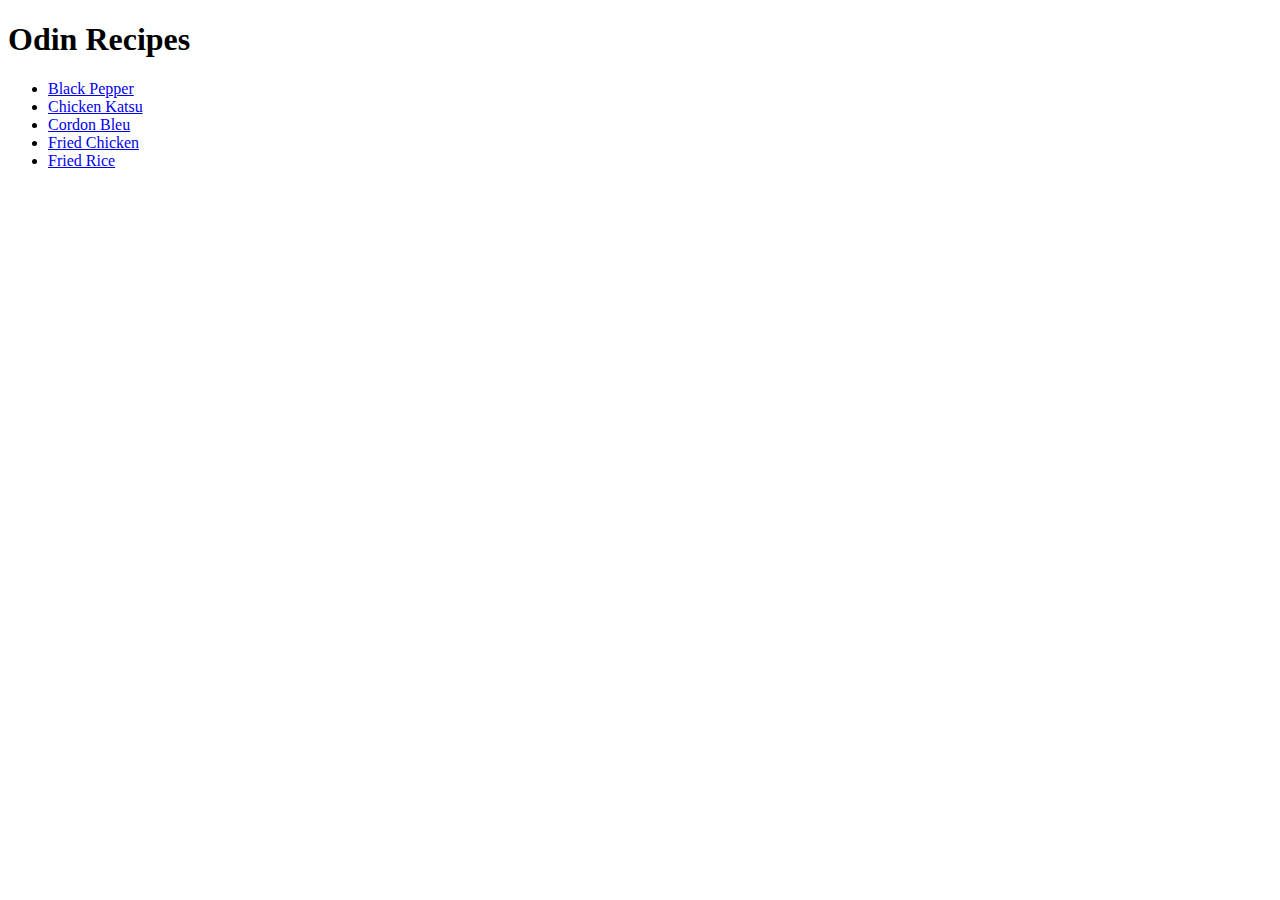
==== index.html @ 27329235 "Added Recipe Link to Index.html" ====
<!DOCTYPE html>
<html lang="en">
    <head>
        <meta charset="utf-8">
        <title>Oding Recipes</title>
    </head>
    <body>
        <h1>Odin Recipes</h1>
        <ul>
            <li><a href="recipes/blackpepper-beef.html"> Black Pepper </a></li>
            <li><a href="recipes/chicken-katsu.html"> Chicken Katsu </a></li>
            <li><a href="recipes/cordon-bleu.html">Cordon Bleu</a></li>
            <li><a href="recipes/fried-chicken.html">Fried Chicken</a></li>
            <li><a href="recipes/fried-rice.html">Fried Rice</a></li>
        </ul>
    </body>
</html>
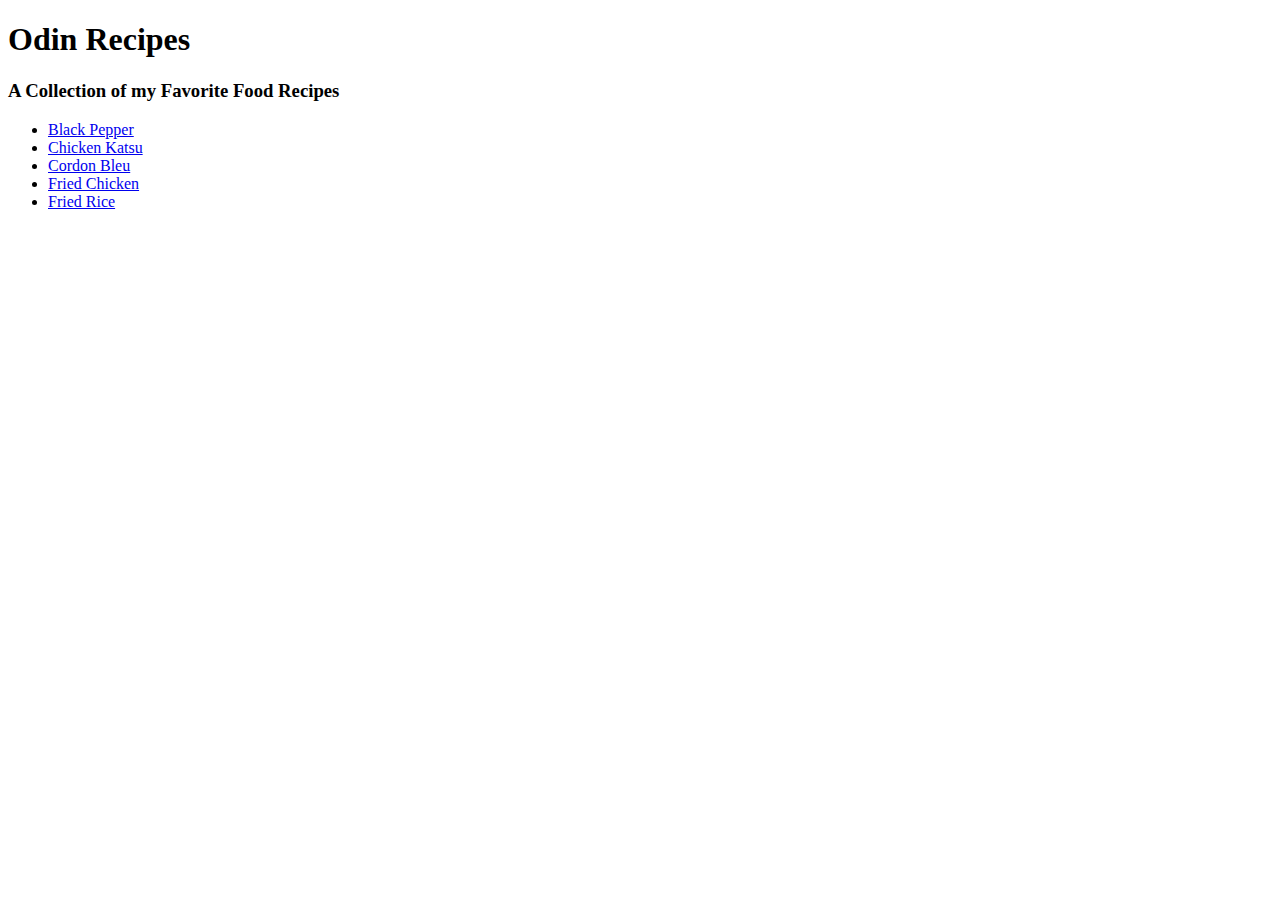
==== commit 6763c1ac: "added new messege in index.html" ====
--- a/index.html
+++ b/index.html
@@ -6,6 +6,7 @@
     </head>
     <body>
         <h1>Odin Recipes</h1>
+        <h3>A Collection of my Favorite Food Recipes</h3>
         <ul>
             <li><a href="recipes/blackpepper-beef.html"> Black Pepper </a></li>
             <li><a href="recipes/chicken-katsu.html"> Chicken Katsu </a></li>
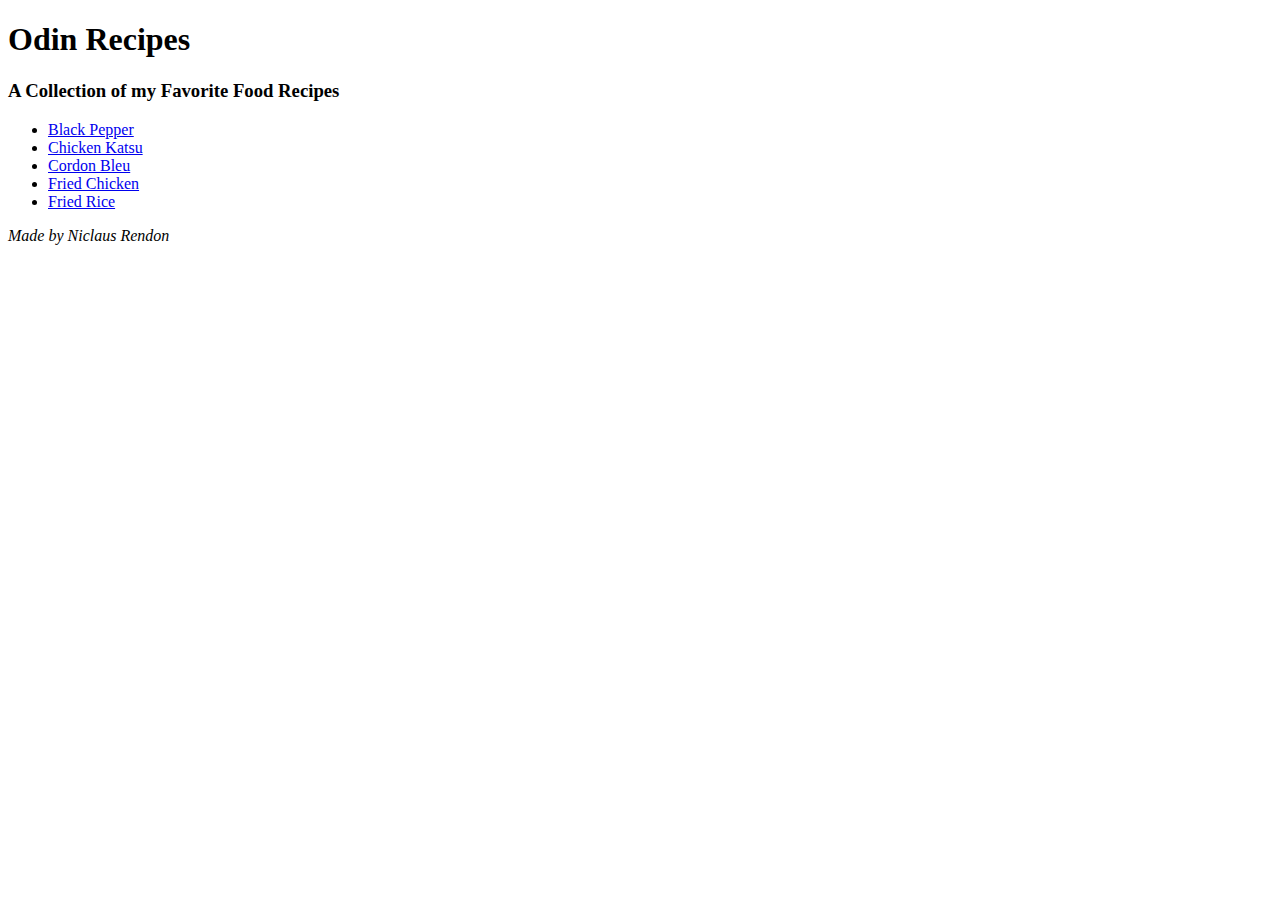
==== commit 4ad9f303: "Added Author in main page" ====
--- a/index.html
+++ b/index.html
@@ -2,7 +2,7 @@
 <html lang="en">
     <head>
         <meta charset="utf-8">
-        <title>Oding Recipes</title>
+        <title>Odin Recipes</title>
     </head>
     <body>
         <h1>Odin Recipes</h1>
@@ -14,5 +14,7 @@
             <li><a href="recipes/fried-chicken.html">Fried Chicken</a></li>
             <li><a href="recipes/fried-rice.html">Fried Rice</a></li>
         </ul>
+        <p><em>Made by Niclaus Rendon</em></p>
+        
     </body>
 </html>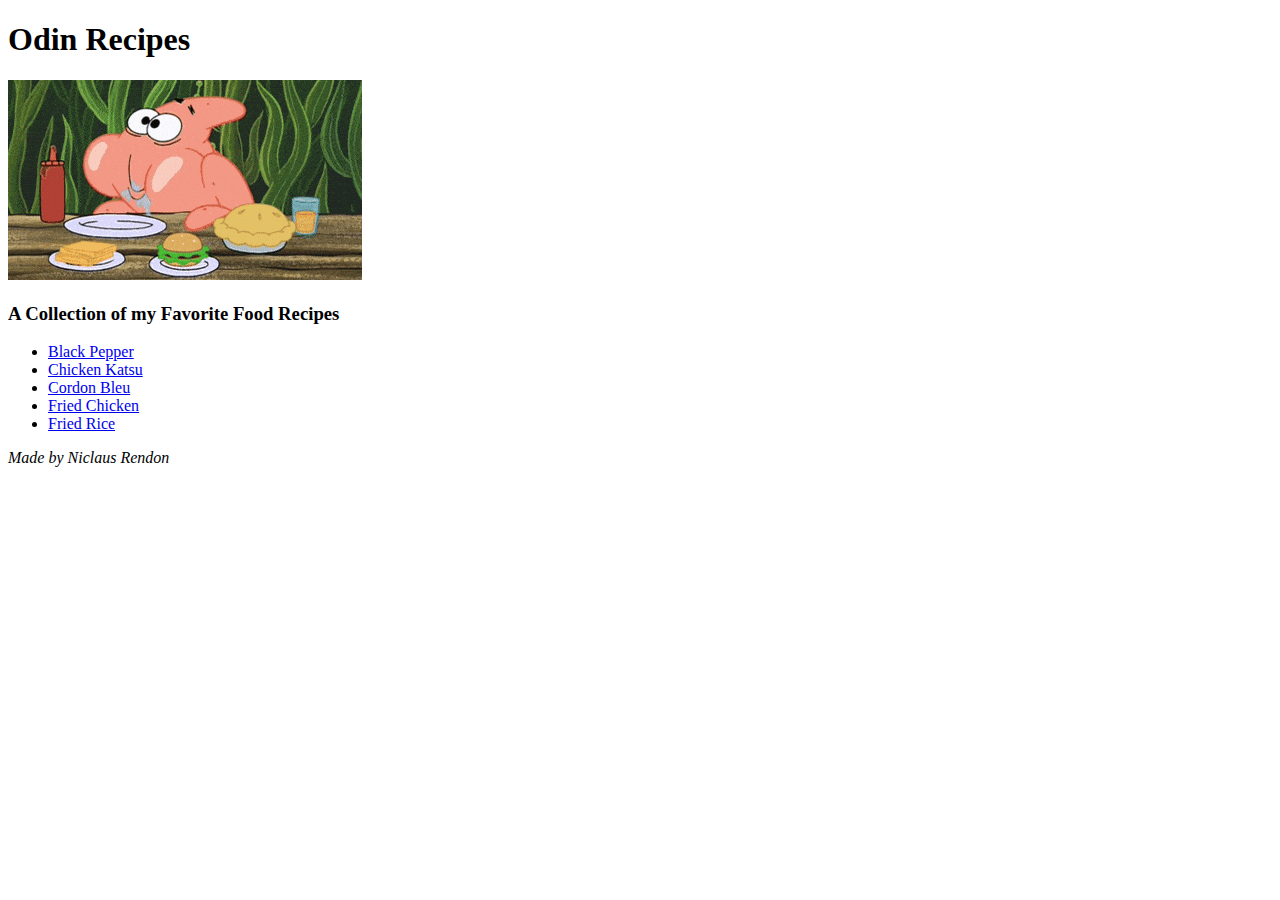
==== commit 665e4ebc: "Added Gif at main page" ====
--- a/index.html
+++ b/index.html
@@ -6,6 +6,7 @@
     </head>
     <body>
         <h1>Odin Recipes</h1>
+        <img src="./img/eating.gif" alt="eating food">
         <h3>A Collection of my Favorite Food Recipes</h3>
         <ul>
             <li><a href="recipes/blackpepper-beef.html"> Black Pepper </a></li>
@@ -15,6 +16,6 @@
             <li><a href="recipes/fried-rice.html">Fried Rice</a></li>
         </ul>
         <p><em>Made by Niclaus Rendon</em></p>
-        
+
     </body>
 </html>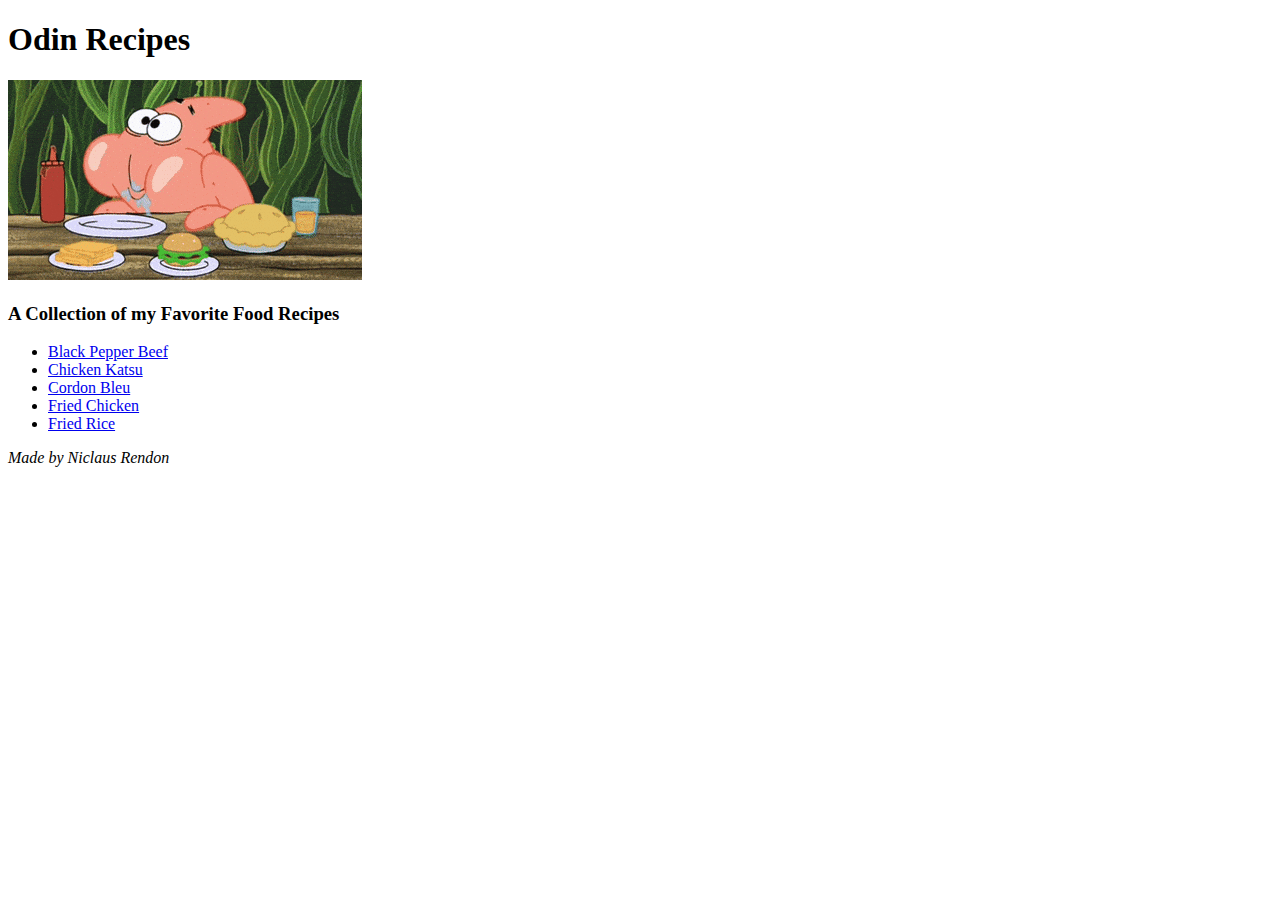
==== commit f650c455: "Change name of black pepper beef link" ====
--- a/index.html
+++ b/index.html
@@ -9,7 +9,7 @@
         <img src="./img/eating.gif" alt="eating food">
         <h3>A Collection of my Favorite Food Recipes</h3>
         <ul>
-            <li><a href="recipes/blackpepper-beef.html"> Black Pepper </a></li>
+            <li><a href="recipes/blackpepper-beef.html"> Black Pepper Beef</a></li>
             <li><a href="recipes/chicken-katsu.html"> Chicken Katsu </a></li>
             <li><a href="recipes/cordon-bleu.html">Cordon Bleu</a></li>
             <li><a href="recipes/fried-chicken.html">Fried Chicken</a></li>
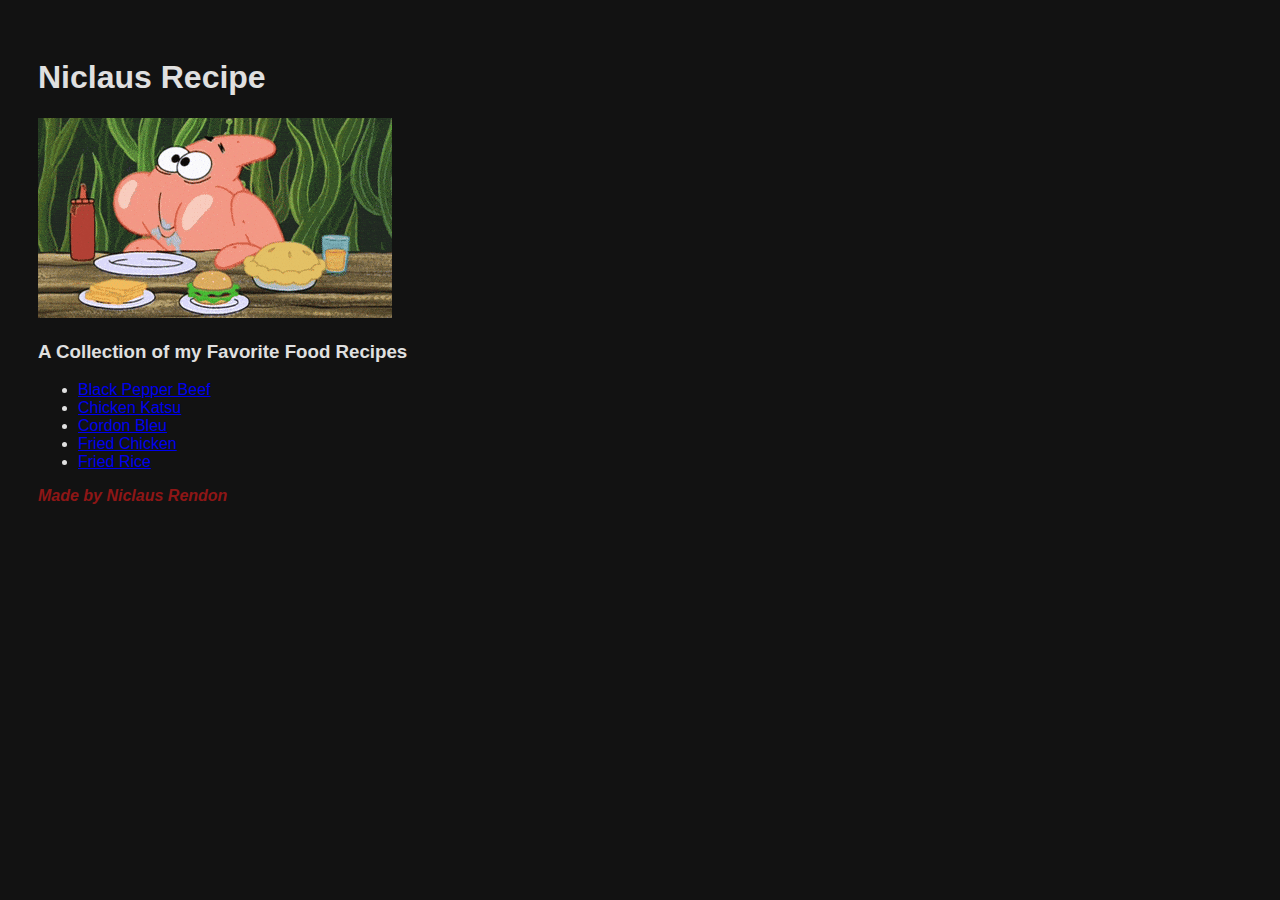
==== commit 868e9653: "Added Style in Index Html" ====
--- a/index.html
+++ b/index.html
@@ -3,11 +3,12 @@
     <head>
         <meta charset="utf-8">
         <title>Odin Recipes</title>
+        <link rel="stylesheet" href="style.css">
     </head>
-    <body>
-        <h1>Odin Recipes</h1>
+    <body class="body">
+        <h1 class="title">Niclaus Recipe</h1>
         <img src="./img/eating.gif" alt="eating food">
-        <h3>A Collection of my Favorite Food Recipes</h3>
+        <h3 class="title sub">A Collection of my Favorite Food Recipes</h3>
         <ul>
             <li><a href="recipes/blackpepper-beef.html"> Black Pepper Beef</a></li>
             <li><a href="recipes/chicken-katsu.html"> Chicken Katsu </a></li>
@@ -15,7 +16,7 @@
             <li><a href="recipes/fried-chicken.html">Fried Chicken</a></li>
             <li><a href="recipes/fried-rice.html">Fried Rice</a></li>
         </ul>
-        <p><em>Made by Niclaus Rendon</em></p>
+        <p class="credits"><em>Made by Niclaus Rendon</em></p>
 
     </body>
 </html>--- a/style.css
+++ b/style.css
@@ -0,0 +1,20 @@
+.body{
+    background-color: #121212;
+    color: #E0E0E0;
+    font-family: Arial, Helvetica, sans-serif;
+    text-align: left;
+    padding: 30px;
+    
+    
+}
+
+.credits{
+    color: #8E1616;
+    font-weight: bold;
+    animation:alternate-reverse; 
+}
+
+.li:hover{
+    background-color: #FF79C6;
+}
+
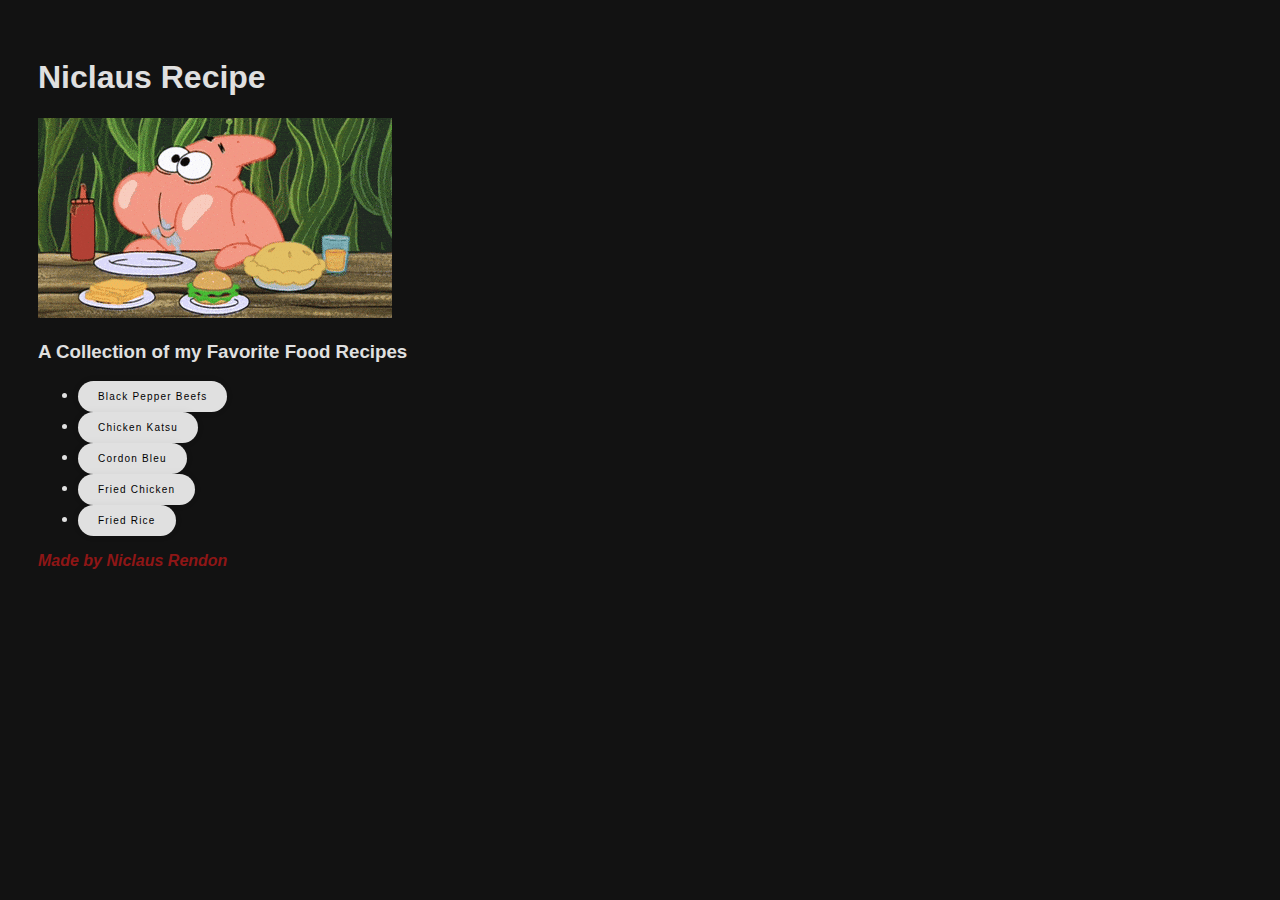
==== commit 88b77fe6: "Change Link to Link Button" ====
--- a/index.html
+++ b/index.html
@@ -10,11 +10,11 @@
         <img src="./img/eating.gif" alt="eating food">
         <h3 class="title sub">A Collection of my Favorite Food Recipes</h3>
         <ul>
-            <li><a href="recipes/blackpepper-beef.html"> Black Pepper Beef</a></li>
-            <li><a href="recipes/chicken-katsu.html"> Chicken Katsu </a></li>
-            <li><a href="recipes/cordon-bleu.html">Cordon Bleu</a></li>
-            <li><a href="recipes/fried-chicken.html">Fried Chicken</a></li>
-            <li><a href="recipes/fried-rice.html">Fried Rice</a></li>
+            <li><a href="recipes/blackpepper-beef.html"><button>Black Pepper Beefs</button> </a></li>
+            <li><a href="recipes/chicken-katsu.html"> <button>Chicken Katsu</button> </a></li>
+            <li><a href="recipes/cordon-bleu.html"> <button>Cordon Bleu</button></a></li>
+            <li><a href="recipes/fried-chicken.html"><button>Fried Chicken</button></a></li>
+            <li><a href="recipes/fried-rice.html"><button>Fried Rice</button></a></li>
         </ul>
         <p class="credits"><em>Made by Niclaus Rendon</em></p>
 
--- a/style.css
+++ b/style.css
@@ -18,3 +18,33 @@
     background-color: #FF79C6;
 }
 
+/* From Uiverse.io by barisdogansutcu */ 
+button {
+    padding: 10px 20px;
+    border-radius: 50px;
+    cursor: pointer;
+    border: 0;
+    background-color:#E0E0E0 ;
+    box-shadow: rgb(0 0 0 / 5%) 0 0 8px;
+    letter-spacing: 1.2px;
+    font-size: 10px;
+    transition: all 0.5s ease;
+  }
+  
+  button:hover {
+    letter-spacing: 2px;
+    background-color: hsl(261deg 80% 48%);
+    color: hsl(0, 0%, 100%);
+    box-shadow: rgb(93 24 220) 0px 7px 29px 0px;
+  }
+  
+  button:active {
+    letter-spacing: 3px;
+    background-color: hsl(261deg 80% 48%);
+    color: hsl(0, 0%, 100%);
+    box-shadow: rgb(93 24 220) 0px 0px 0px 0px;
+    transform: translateY(10px);
+    transition: 100ms;
+  }
+  
+
